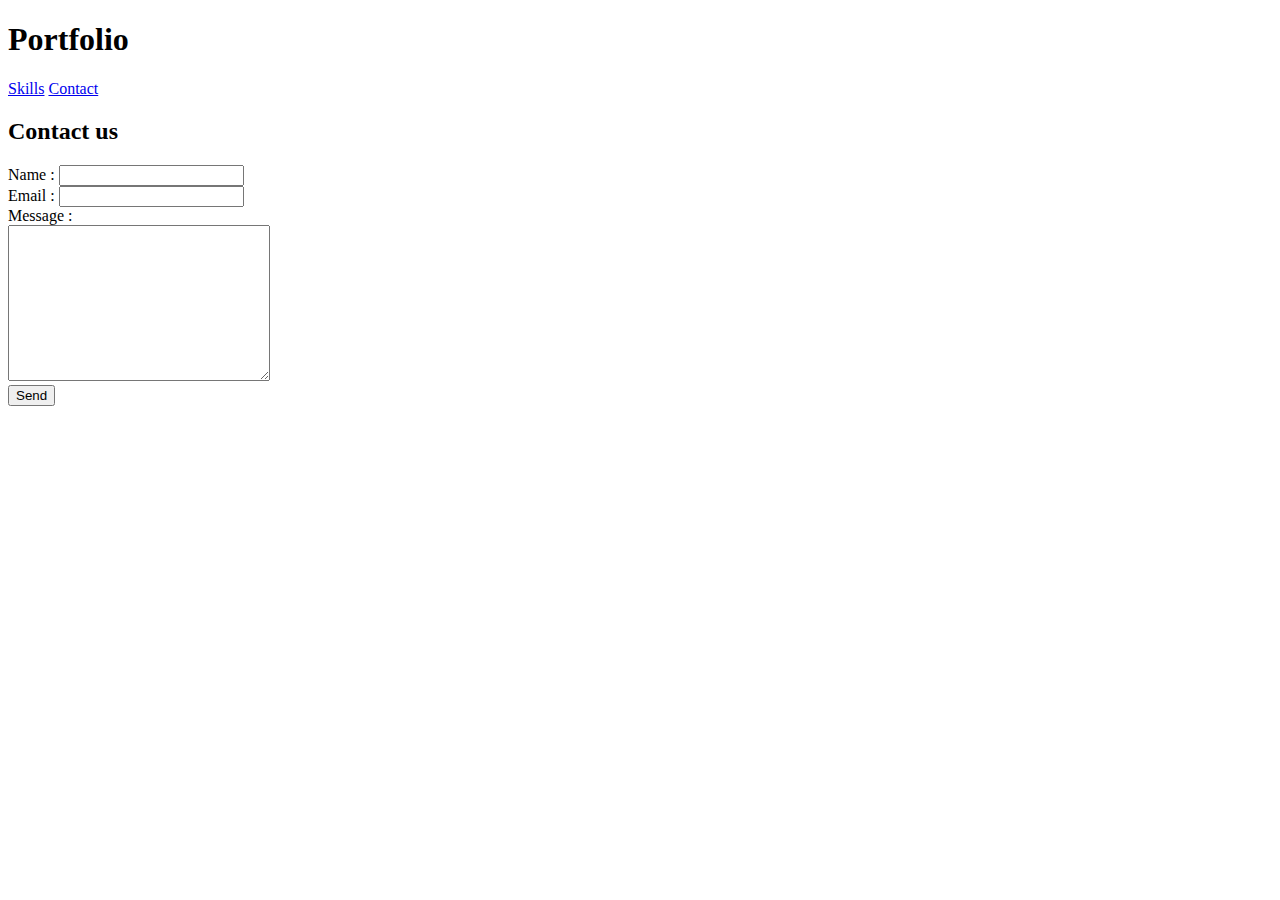
==== contact-page.html @ 0c1f7eaa "creation of contact page" ====
<!DOCTYPE html>
<html lang="en">
<head>
    <meta charset="UTF-8">
    <meta http-equiv="X-UA-Compatible" content="IE=edge">
    <meta name="viewport" content="width=device-width, initial-scale=1.0">
    <title>Contact</title>
</head>
<body>
    <h1>Portfolio</h1>
    <header>
        <nav>
            <a href="skills.html">Skills</a>
            <a href="contact-page.html">Contact</a>
        </nav>
    </header>
    <h2>Contact us</h2>
    <form method="get">
        <label for="Name">Name :</label>
        <input type="text" name="Name" id="Name"> <br>
        <label for="Email">Email :</label>
        <input type="email" name="Email" id="Email"> <br>
        <label for="Message">Message :</label> <br>
        <textarea name="Message" id="Message" cols="30" rows="10"></textarea> <br>
        <input type="submit" value="Send">
    </form>
</body>
</html>
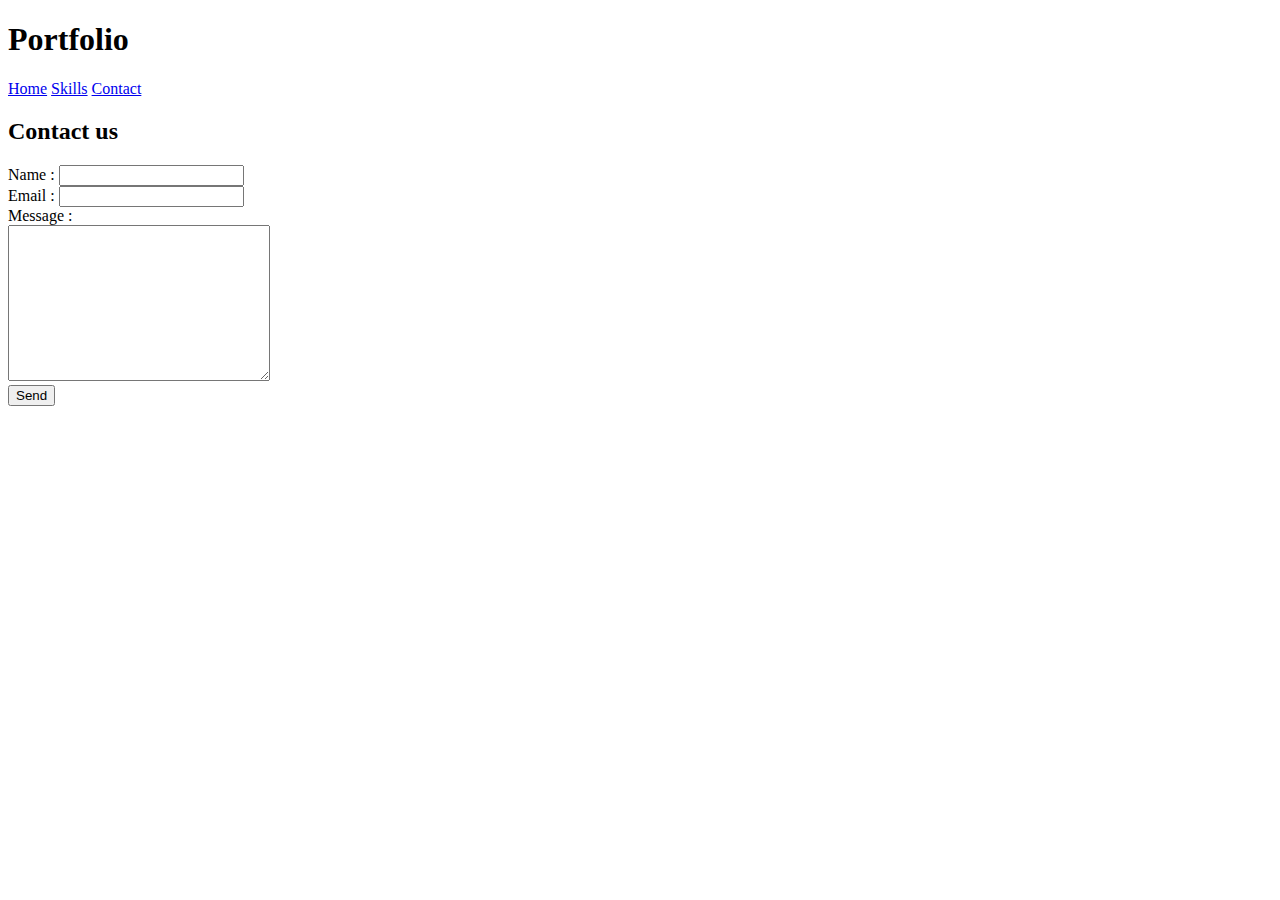
==== commit b16af298: "update of portfolio" ====
--- a/contact-page.html
+++ b/contact-page.html
@@ -10,7 +10,8 @@
     <h1>Portfolio</h1>
     <header>
         <nav>
-            <a href="skills.html">Skills</a>
+            <a href="home-page.html">Home</a>
+            <a href="skills-page.html">Skills</a>
             <a href="contact-page.html">Contact</a>
         </nav>
     </header>
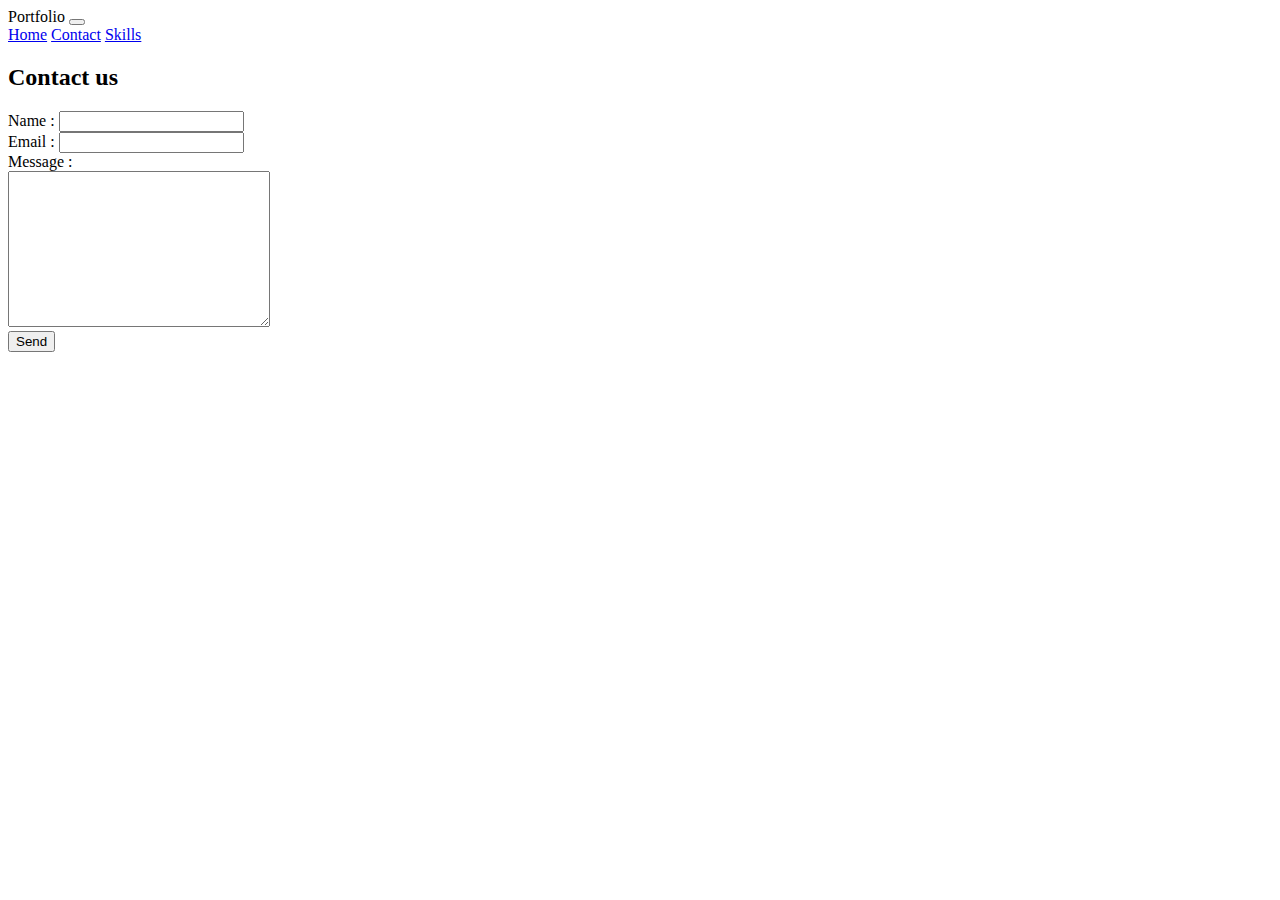
==== commit 85d10319: "add of css" ====
--- a/contact-page.html
+++ b/contact-page.html
@@ -4,17 +4,27 @@
     <meta charset="UTF-8">
     <meta http-equiv="X-UA-Compatible" content="IE=edge">
     <meta name="viewport" content="width=device-width, initial-scale=1.0">
+    <script src="https://cdn.jsdelivr.net/npm/bootstrap@5.2.2/dist/js/bootstrap.bundle.min.js" integrity="sha384-OERcA2EqjJCMA+/3y+gxIOqMEjwtxJY7qPCqsdltbNJuaOe923+mo//f6V8Qbsw3" crossorigin="anonymous"></script>
+    <link href="https://cdn.jsdelivr.net/npm/bootstrap@5.2.2/dist/css/bootstrap.min.css" rel="stylesheet" integrity="sha384-Zenh87qX5JnK2Jl0vWa8Ck2rdkQ2Bzep5IDxbcnCeuOxjzrPF/et3URy9Bv1WTRi" crossorigin="anonymous">
+    <link rel="stylesheet" href="styles.css">
+    <nav class="navbar navbar-dark bg-primary">
+        <div class="container-fluid">
+            Portfolio
+          <button class="navbar-toggler" type="button" data-bs-toggle="collapse" data-bs-target="#navbarNavAltMarkup" aria-controls="navbarNavAltMarkup" aria-expanded="false" aria-label="Toggle navigation">
+            <span class="navbar-toggler-icon"></span>
+          </button>
+          <div class="collapse navbar-collapse" id="navbarNavAltMarkup">
+            <div class="navbar-nav">
+              <a class="nav-link active" aria-current="page" href="home-page.html">Home</a>
+              <a class="nav-link" href="contact-page.html">Contact</a>
+              <a class="nav-link" href="skills-page.html">Skills</a>
+            </div>
+          </div>
+        </div>
+      </nav>
     <title>Contact</title>
 </head>
 <body>
-    <h1>Portfolio</h1>
-    <header>
-        <nav>
-            <a href="home-page.html">Home</a>
-            <a href="skills-page.html">Skills</a>
-            <a href="contact-page.html">Contact</a>
-        </nav>
-    </header>
     <h2>Contact us</h2>
     <form method="get">
         <label for="Name">Name :</label>
--- a/styles.css
+++ b/styles.css
@@ -0,0 +1,22 @@
+img:hover{
+    transform: rotateZ(20deg);
+}
+
+img{
+    display: block;
+    width: 150px;
+    height: 150px;
+    transition: transform 0.5s;
+}
+
+.chat {
+    position: fixed;
+    top: 10px;
+    right: 10px;
+    display: flex;
+    justify-content: center;
+    border: 1px solid #ccc;
+    border-radius: 5px;
+    box-shadow: 0 0 10px rgba(0,0,0,0.5);
+    overflow: hidden;
+}